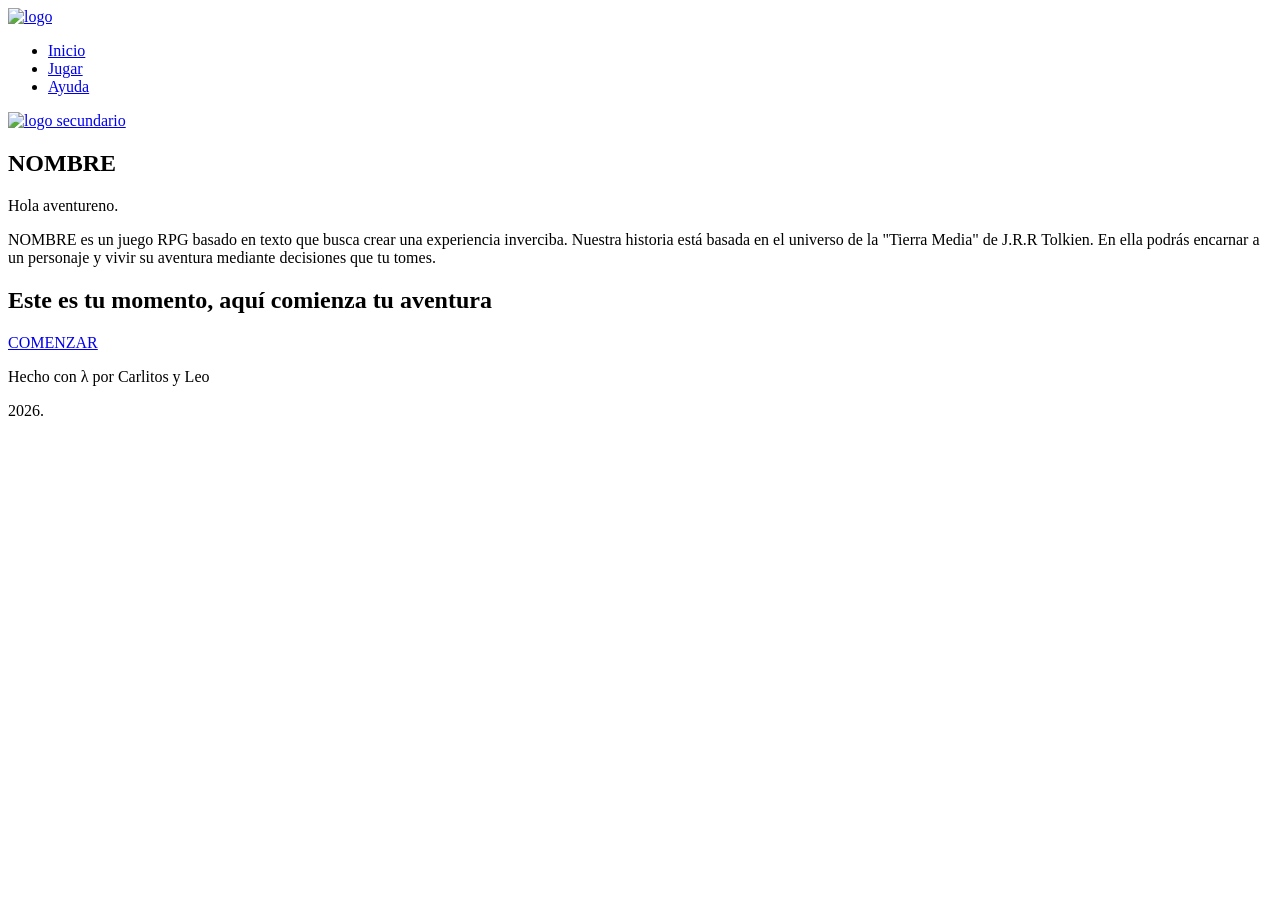
==== index.html @ 349a1c71 "estructura 1" ====
<!DOCTYPE html>
<html lang="es">
<head>
    <meta charset="UTF-8">
    <meta name="viewport" content="width=device-width, initial-scale=1.0">
    <title>Pagina principal</title>
</head>
<body>
    <header>
        <nav class="navbar">
            <a href="#" class="logo"><img src="image" alt="logo"></a>
            <ul>
                <li><a href="#inicio">Inicio</a></li>
                <li><a href="#jugar">Jugar</a></li>
                <li><a href="#ayuda">Ayuda</a></li>
            </ul>
        </nav>
    </header>
    <main>
        <section id="inicio" class="hero">
            <a href="#" class="logo_secundario"><img src="logo_secundario" alt="logo secundario"></a>
            <h1>NOMBRE</h1>
            <p>Hola aventureno.</p>
            <p>NOMBRE es un juego RPG basado en texto que busca crear una 
                experiencia inverciba. Nuestra historia está basada en el universo
                de la "Tierra Media" de J.R.R Tolkien. En ella podrás encarnar a un personaje y vivir
                su aventura mediante decisiones que tu tomes.
            </p>
        </section>
        <section id="jugar" class="comenzar">
            <h2>Este es tu momento, aquí comienza tu aventura</h2>
            <a href="#jugar">COMENZAR</a>
        </section>
    </main>
    <footer>
        <p>Hecho con λ por Carlitos y Leo</p>
        <span>2026.</span>
    </footer>
</body>
</html>
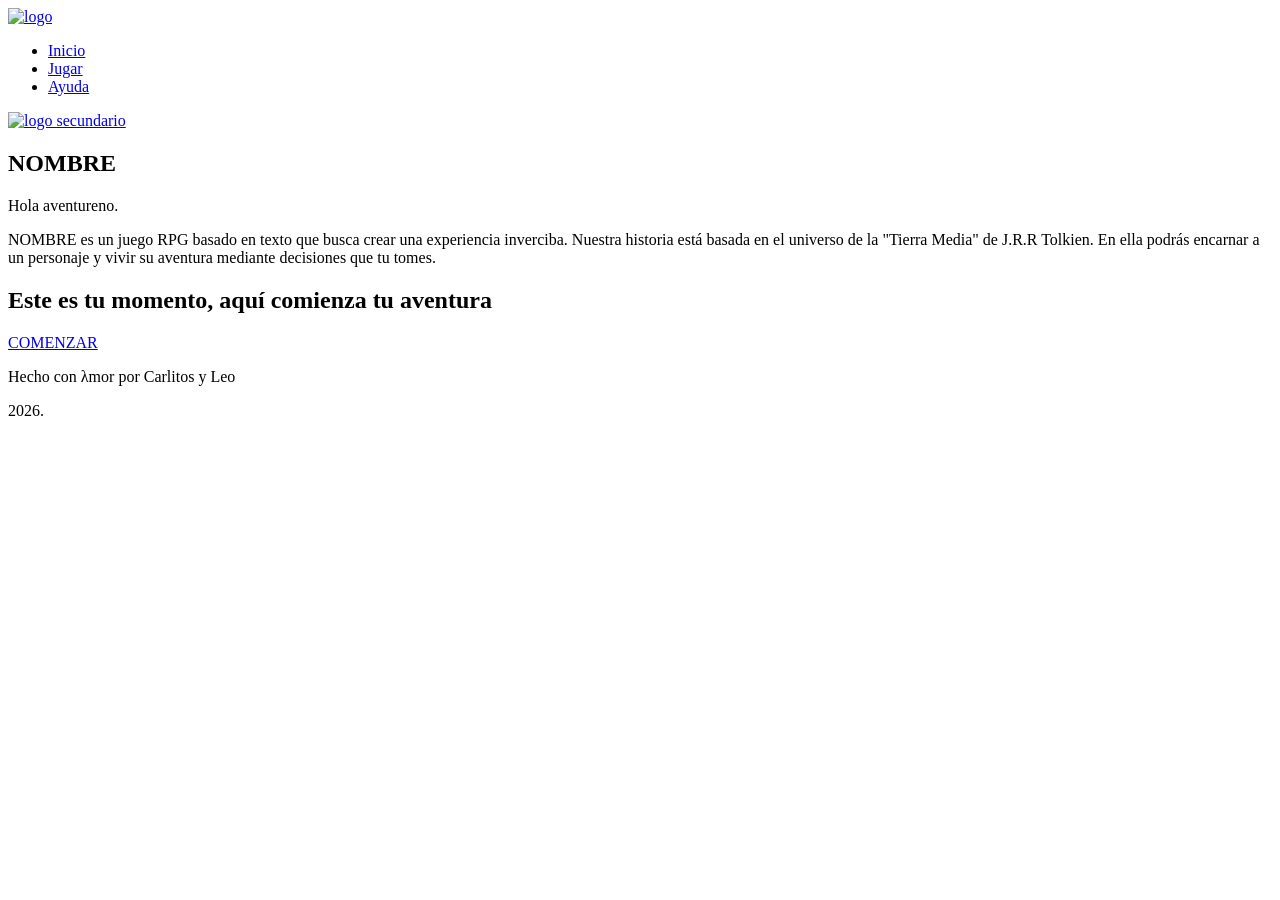
==== commit d86eeb64: "avanzar seleccion de personaje y estructura" ====
--- a/index.html
+++ b/index.html
@@ -33,7 +33,7 @@
         </section>
     </main>
     <footer>
-        <p>Hecho con λ por Carlitos y Leo</p>
+        <p>Hecho con λmor por Carlitos y Leo</p>
         <span>2026.</span>
     </footer>
 </body>
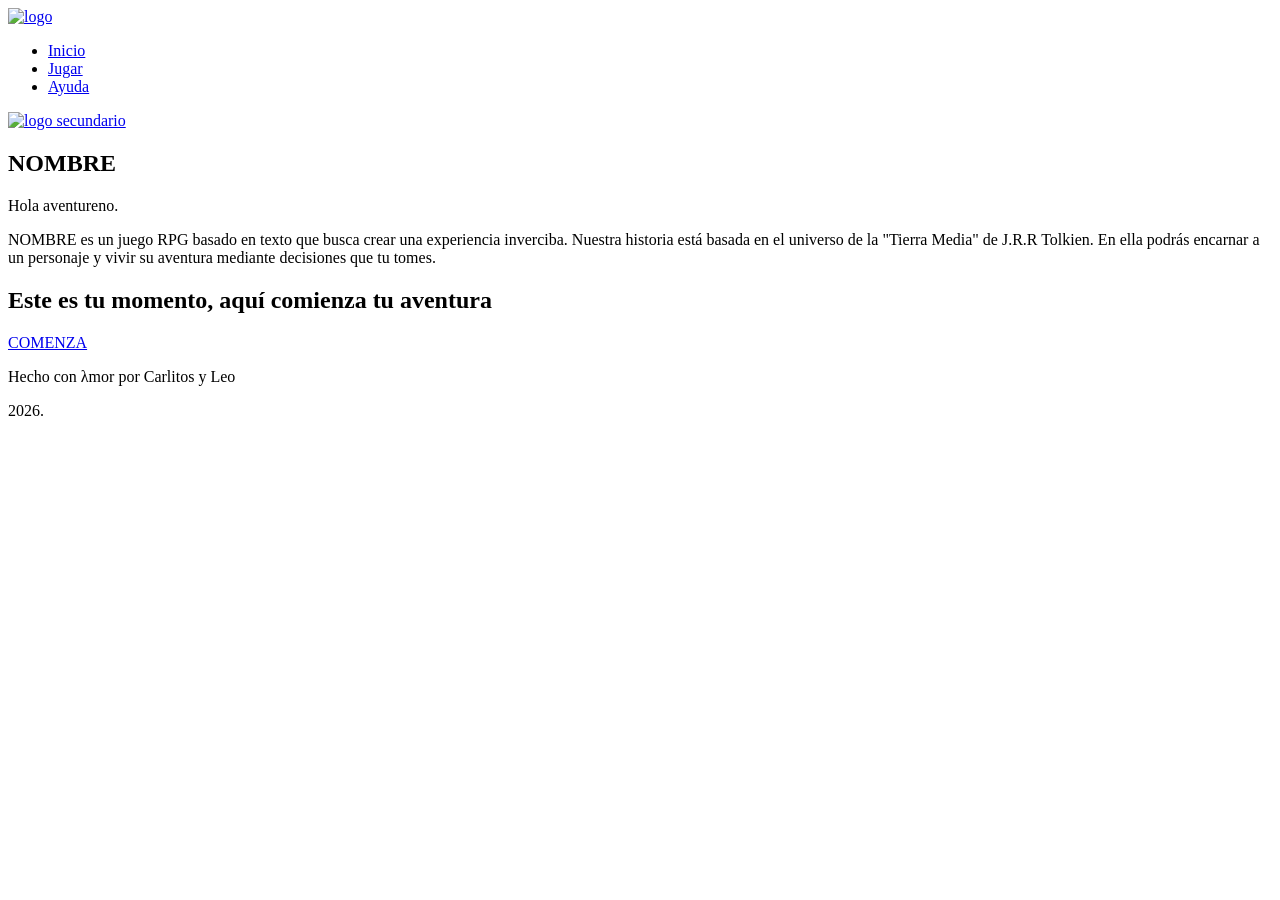
==== commit 7e6c25be: "cambiar R" ====
--- a/index.html
+++ b/index.html
@@ -29,7 +29,7 @@
         </section>
         <section id="jugar" class="comenzar">
             <h2>Este es tu momento, aquí comienza tu aventura</h2>
-            <a href="#jugar">COMENZAR</a>
+            <a href="#jugar">COMENZA</a>
         </section>
     </main>
     <footer>
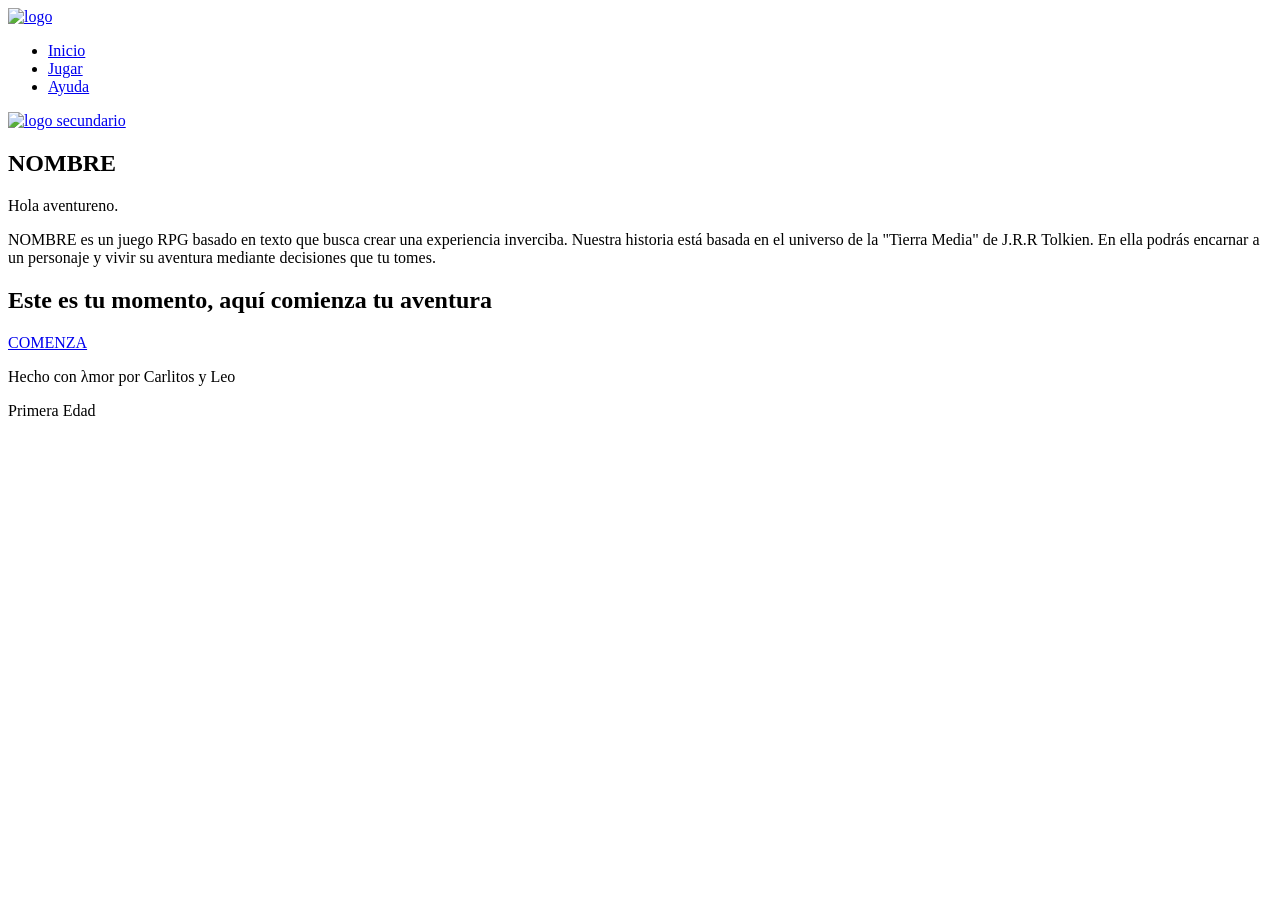
==== commit 6c4ed2fb: "cambiar años" ====
--- a/index.html
+++ b/index.html
@@ -34,7 +34,7 @@
     </main>
     <footer>
         <p>Hecho con λmor por Carlitos y Leo</p>
-        <span>2026.</span>
+        <span>Primera Edad</span>
     </footer>
 </body>
 </html>
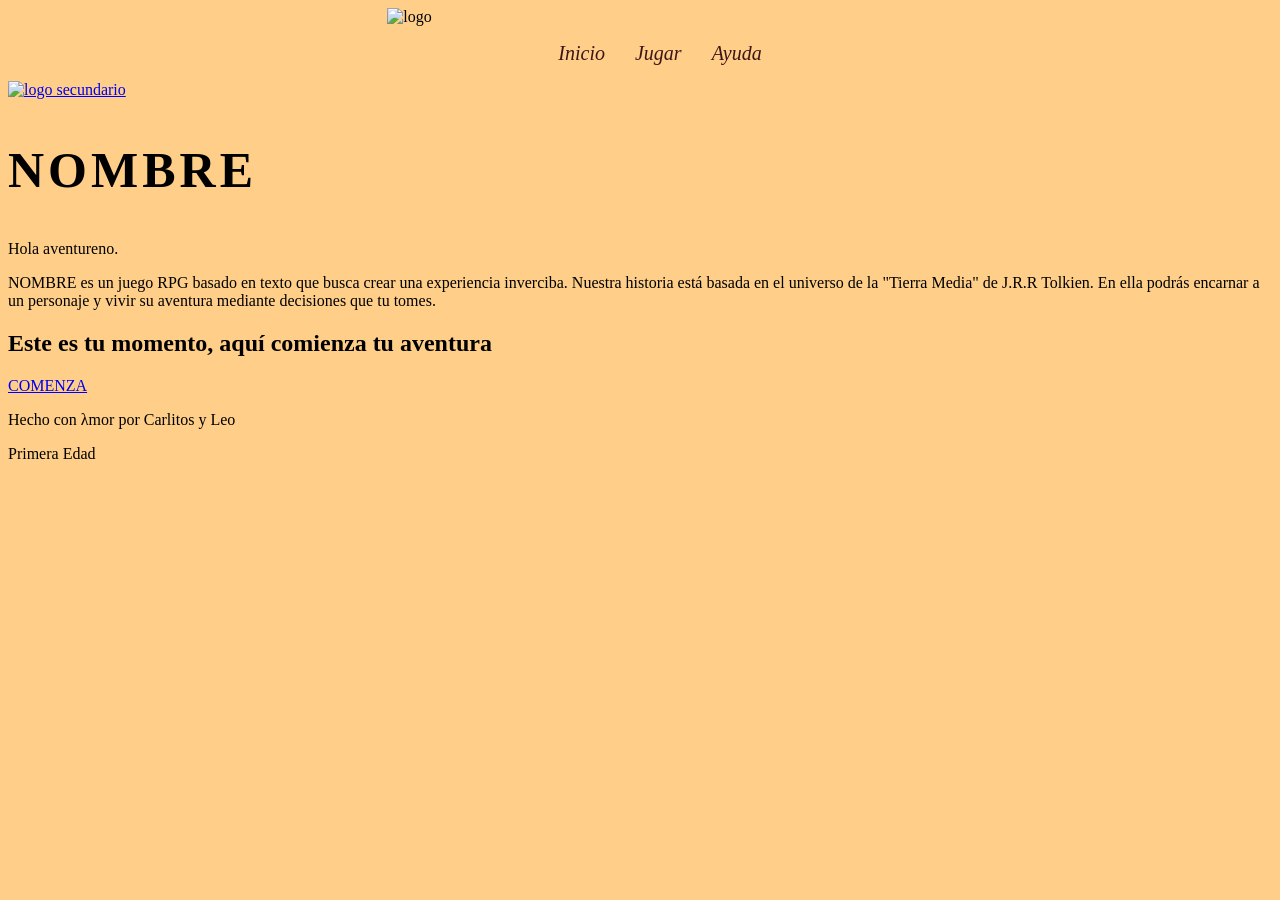
==== commit 44226aec: "css" ====
--- a/index.html
+++ b/index.html
@@ -4,12 +4,15 @@
     <meta charset="UTF-8">
     <meta name="viewport" content="width=device-width, initial-scale=1.0">
     <title>Pagina principal</title>
+    <link rel="stylesheet" href="indexcss.css">
 </head>
 <body>
     <header>
         <nav class="navbar">
-            <a href="#" class="logo"><img src="image" alt="logo"></a>
-            <ul>
+            <div class="logo">
+                <img src=https://thumb.wikimedia.org/wikipedia/commons/thumb/6/6c/Star_Wars_Logo.svg/960px-Star_Wars_Logo.svg.png?utm_source=es.wikipedia.org&utm_campaign=index&utm_content=thumbnail alt="logo">
+            </div>
+            <ul class="menu">
                 <li><a href="#inicio">Inicio</a></li>
                 <li><a href="#jugar">Jugar</a></li>
                 <li><a href="#ayuda">Ayuda</a></li>
--- a/indexcss.css
+++ b/indexcss.css
@@ -0,0 +1,34 @@
+body{
+    background-color: rgba(255, 153, 0, 0.463);
+}
+.menu{
+    display: flex;
+    gap: 30px;
+    list-style: none;
+    justify-content: center;
+    align-items: center;
+}
+.menu a{
+    font-style: italic;
+    color: #3e1515;
+    text-decoration: none;
+    font-size: 20px;
+}
+.menu a:hover{
+    color: rgb(255, 0, 0);
+}
+.logo{
+    display: flex;
+    justify-content: center;
+    align-items: center;
+}
+.logo img{
+    height: auto;
+    width: 40%;
+}
+h1{
+    font-family: 'Cinzel', serif;
+    text-transform: uppercase;
+    letter-spacing: 4px;
+    font-size: 50px;
+}
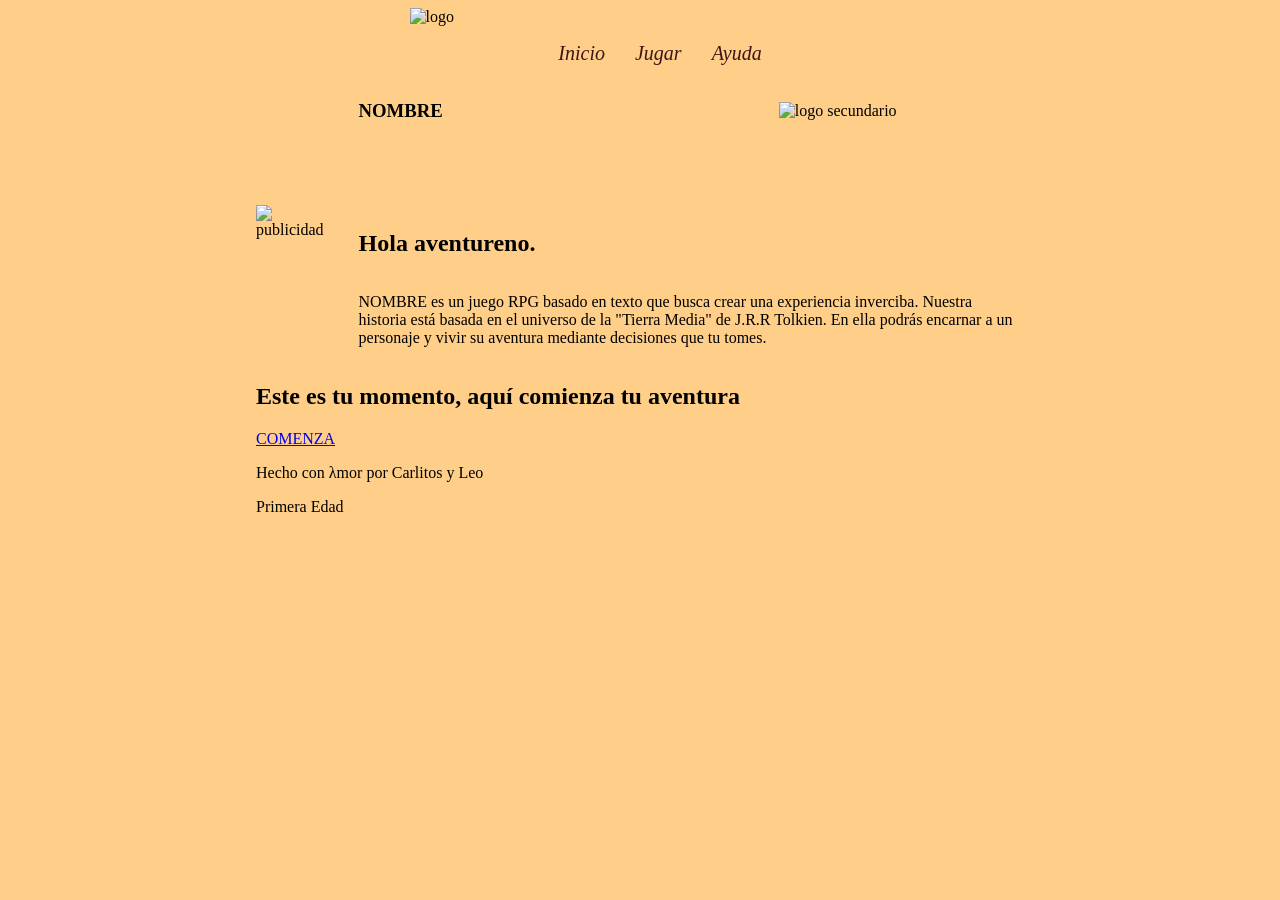
==== commit 5dc7df0c: "avanzar en css de pagina principal" ====
--- a/index.html
+++ b/index.html
@@ -20,15 +20,20 @@
         </nav>
     </header>
     <main>
-        <section id="inicio" class="hero">
-            <a href="#" class="logo_secundario"><img src="logo_secundario" alt="logo secundario"></a>
-            <h1>NOMBRE</h1>
-            <p>Hola aventureno.</p>
-            <p>NOMBRE es un juego RPG basado en texto que busca crear una 
-                experiencia inverciba. Nuestra historia está basada en el universo
-                de la "Tierra Media" de J.R.R Tolkien. En ella podrás encarnar a un personaje y vivir
-                su aventura mediante decisiones que tu tomes.
-            </p>
+        <section class="hero">
+            <img src="https://encrypted-tbn0.gstatic.com/images?q=tbn:ANd9GcSLOoL9AvtluYZXffs-SinKJXO0Ul-J7vXEiLEfiUps8Rr313cB0PeVZHg&s=10" alt="publicidad">
+            <div class="hero_descripcion">
+                <section id="inicio" class="hero_title">
+                    <div class="logo_secundario"><img src=https://thumb.wikimedia.org/wikipedia/commons/thumb/6/6c/Star_Wars_Logo.svg/960px-Star_Wars_Logo.svg.png?utm_source=es.wikipedia.org&utm_campaign=index&utm_content=thumbnail alt="logo secundario"></div>
+                    <h1>NOMBRE</h1>
+                </section>
+                <h2>Hola aventureno.</h2>
+                <p>NOMBRE es un juego RPG basado en texto que busca crear una 
+                    experiencia inverciba. Nuestra historia está basada en el universo
+                    de la "Tierra Media" de J.R.R Tolkien. En ella podrás encarnar a un personaje y vivir
+                    su aventura mediante decisiones que tu tomes.
+                </p>
+            </div>
         </section>
         <section id="jugar" class="comenzar">
             <h2>Este es tu momento, aquí comienza tu aventura</h2>
--- a/indexcss.css
+++ b/indexcss.css
@@ -1,5 +1,7 @@
 body{
     background-color: rgba(255, 153, 0, 0.463);
+    margin-right: 20%;
+    margin-left: 20%;
 }
 .menu{
     display: flex;
@@ -24,11 +26,38 @@
 }
 .logo img{
     height: auto;
+    width: 60%;
+}
+.hero{
+    display: flex;
+    flex-direction: row;
+    align-items: center;
+}
+.hero_descripcion{
+    display: flex;
+    flex-direction: column;
+}
+.hero_title{
+    display: flex;
+    justify-content: space-between;
+    margin-left: 5%;
+    margin-bottom: 10%;
+    flex-direction: row-reverse;
+    align-items: center;
+    width: 100%;
+}
+.logo_secundario{
     width: 40%;
 }
-h1{
-    font-family: 'Cinzel', serif;
-    text-transform: uppercase;
-    letter-spacing: 4px;
-    font-size: 50px;
+.logo_secundario img{
+    height: auto;
+    width: 100%;
 }
+.hero_descripcion h2{
+    margin-left: 5%;
+}
+.hero_descripcion p{
+    margin-left: 5%;
+}
+
+
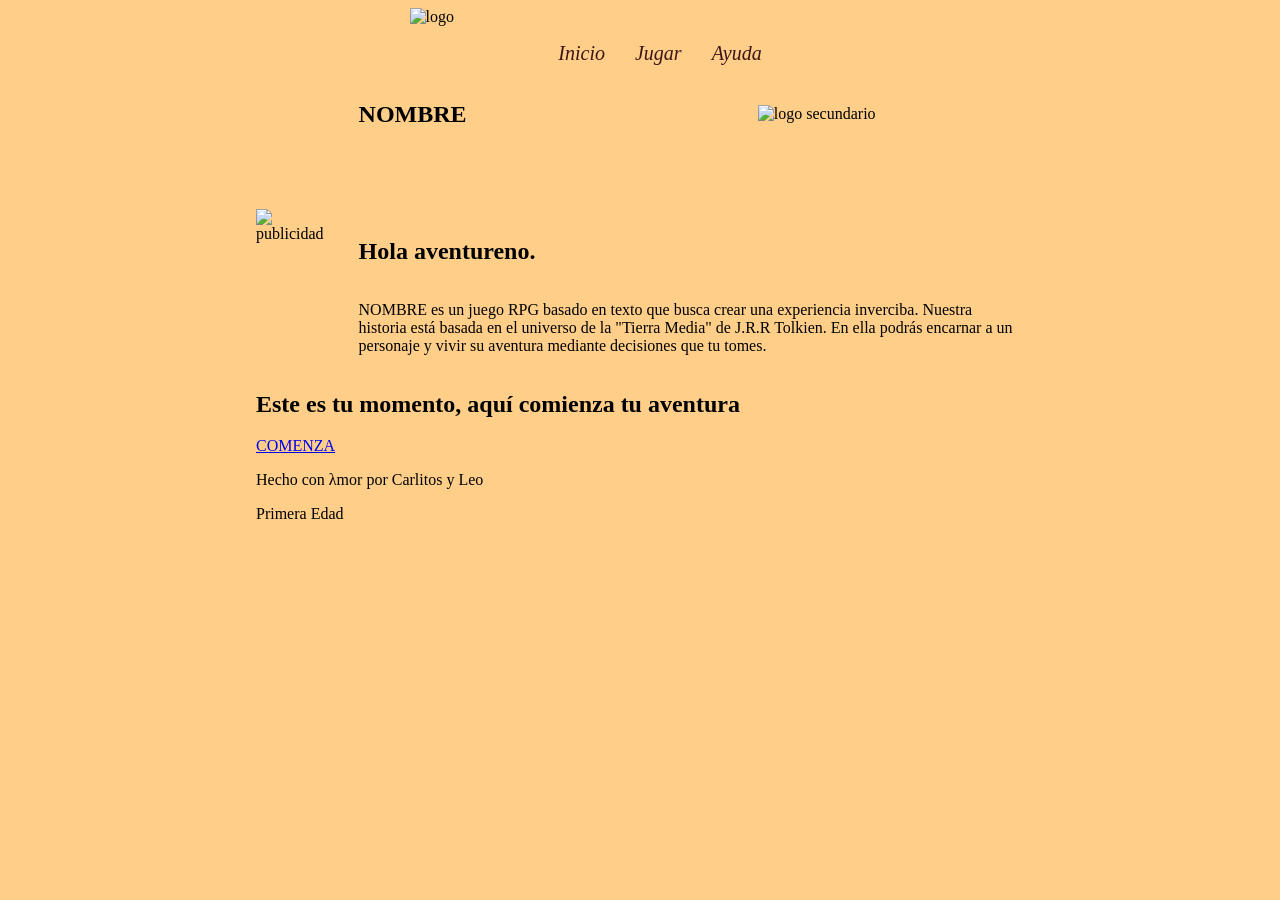
==== commit 951525d7: "eliminar lineas sin uso en css" ====
--- a/index.html
+++ b/index.html
@@ -23,10 +23,10 @@
         <section class="hero">
             <img src="https://encrypted-tbn0.gstatic.com/images?q=tbn:ANd9GcSLOoL9AvtluYZXffs-SinKJXO0Ul-J7vXEiLEfiUps8Rr313cB0PeVZHg&s=10" alt="publicidad">
             <div class="hero_descripcion">
-                <section id="inicio" class="hero_title">
+                <div class="hero_title">
                     <div class="logo_secundario"><img src=https://thumb.wikimedia.org/wikipedia/commons/thumb/6/6c/Star_Wars_Logo.svg/960px-Star_Wars_Logo.svg.png?utm_source=es.wikipedia.org&utm_campaign=index&utm_content=thumbnail alt="logo secundario"></div>
                     <h1>NOMBRE</h1>
-                </section>
+                </div>
                 <h2>Hola aventureno.</h2>
                 <p>NOMBRE es un juego RPG basado en texto que busca crear una 
                     experiencia inverciba. Nuestra historia está basada en el universo
--- a/indexcss.css
+++ b/indexcss.css
@@ -22,7 +22,7 @@
 .logo{
     display: flex;
     justify-content: center;
-    align-items: center;
+
 }
 .logo img{
     height: auto;
@@ -44,7 +44,7 @@
     margin-bottom: 10%;
     flex-direction: row-reverse;
     align-items: center;
-    width: 100%;
+
 }
 .logo_secundario{
     width: 40%;
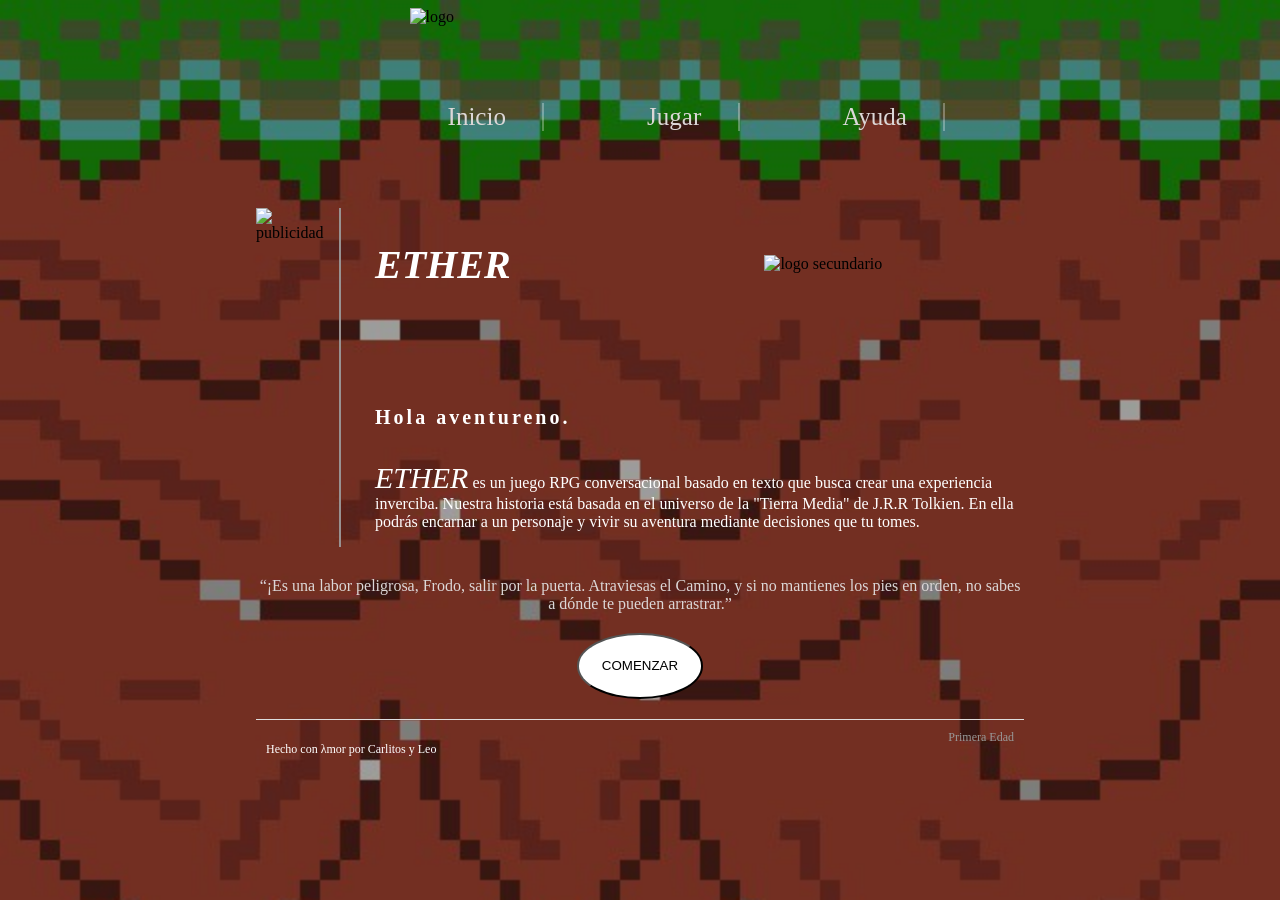
==== commit ff6ec739: "cambios en css" ====
--- a/index.html
+++ b/index.html
@@ -25,10 +25,10 @@
             <div class="hero_descripcion">
                 <div class="hero_title">
                     <div class="logo_secundario"><img src=https://thumb.wikimedia.org/wikipedia/commons/thumb/6/6c/Star_Wars_Logo.svg/960px-Star_Wars_Logo.svg.png?utm_source=es.wikipedia.org&utm_campaign=index&utm_content=thumbnail alt="logo secundario"></div>
-                    <h1>NOMBRE</h1>
+                    <h1>ETHER</h1>
                 </div>
                 <h2>Hola aventureno.</h2>
-                <p>NOMBRE es un juego RPG basado en texto que busca crear una 
+                <p><span>ETHER</span> es un juego RPG conversacional basado en texto que busca crear una 
                     experiencia inverciba. Nuestra historia está basada en el universo
                     de la "Tierra Media" de J.R.R Tolkien. En ella podrás encarnar a un personaje y vivir
                     su aventura mediante decisiones que tu tomes.
@@ -36,8 +36,8 @@
             </div>
         </section>
         <section id="jugar" class="comenzar">
-            <h2>Este es tu momento, aquí comienza tu aventura</h2>
-            <a href="#jugar">COMENZA</a>
+            <q>¡Es una labor peligrosa, Frodo, salir por la puerta. Atraviesas el Camino, y si no mantienes los pies en orden, no sabes a dónde te pueden arrastrar.</q>
+            <button class="comenzar">COMENZAR</button>
         </section>
     </main>
     <footer>
--- a/indexcss.css
+++ b/indexcss.css
@@ -1,5 +1,6 @@
 body{
-    background-color: rgba(255, 153, 0, 0.463);
+    background-image: url(images/fondo1.jpeg);
+    background-size: cover;
     margin-right: 20%;
     margin-left: 20%;
 }
@@ -9,15 +10,24 @@
     list-style: none;
     justify-content: center;
     align-items: center;
+    margin-top: 10%;
+    margin-bottom: 10%;
 }
 .menu a{
-    font-style: italic;
-    color: #3e1515;
+    font-style: normal;
+    color: #dcd7d7;
     text-decoration: none;
-    font-size: 20px;
+    font-size: 25px;
 }
 .menu a:hover{
-    color: rgb(255, 0, 0);
+    color: rgb(255, 51, 51);
+    text-decoration:underline;
+
+}
+.menu li{
+    border-right: 2px solid rgba(255, 255, 255, 0.3); 
+    margin-left: 5%;
+    padding: 0% 5%;
 }
 .logo{
     display: flex;
@@ -31,11 +41,13 @@
 .hero{
     display: flex;
     flex-direction: row;
-    align-items: center;
+    align-items: stretch;
 }
 .hero_descripcion{
     display: flex;
     flex-direction: column;
+    border-left: 2px solid rgb(152, 145, 145);
+    margin-left: 2%;
 }
 .hero_title{
     display: flex;
@@ -59,5 +71,55 @@
 .hero_descripcion p{
     margin-left: 5%;
 }
+h1{
+    font-style: oblique;
+    font-size: 40px;
+    color: white;
+}
+.hero_descripcion h2{
+    font-family: Cambria, Cochin, Georgia, Times, 'Times New Roman', serif;
+    color: white;
+    font-size: 20px;
+    letter-spacing: 3px;
+}
+p span{
+    font-style: oblique;
+    font-size: 30px;
+    color: white;
+}
+p{
+    font-style:unset;
+    font-family:Cambria, Cochin, Georgia, Times, 'Times New Roman', serif;
+    color:white;
+    
+}
+.comenzar{
+    display: flex;
+    flex-direction: column;
+    align-items: center;
+}
+.comenzar q{
+    color: #dcd7d7;
+    text-align: center;
+    margin-top: 30px;
+}
+button{
+    background-color: white;
+    cursor: pointer;
+    margin-top: 20px;
+    margin-bottom: 20px;
+    padding: 3%;
+    border-radius: 50%;
+    transition: 0.2s;
+}
+footer{
+    margin: auto;
+    padding: 10px;
+    border-top: 1px solid #ddd;
+    display: flex;
+    justify-content: space-between;
+    color: #999;
+    font-size: 12px;
+}
 
 
